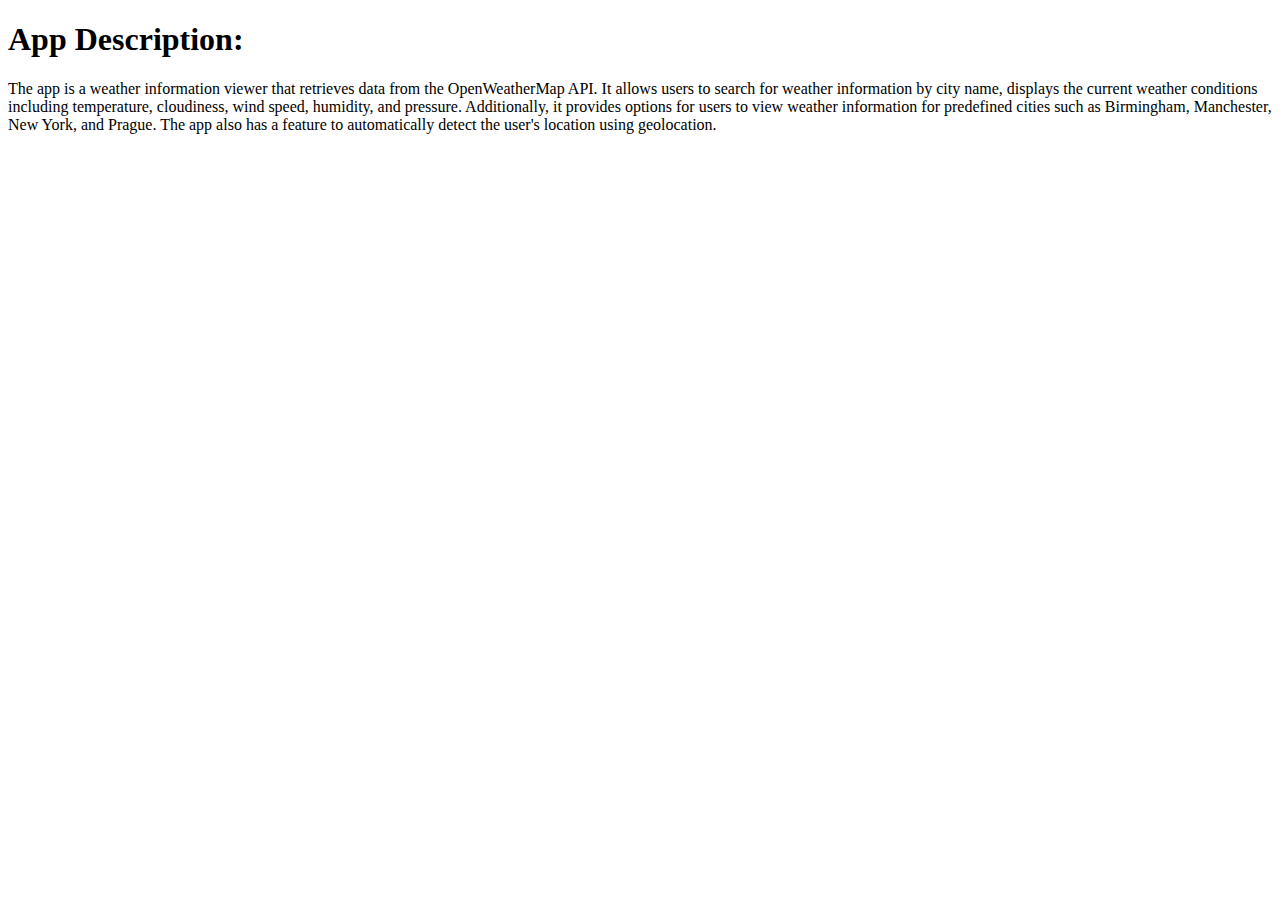
==== readme.html @ e321da8a "Readme update" ====
<!DOCTYPE html>
<html lang="en">
<head>
    <meta charset="UTF-8">
    <meta name="viewport" content="width=device-width, initial-scale=1.0">
    <title>Document</title>
</head>
<body>
    <h1>App Description:</h1>
    <p>The app is a weather information viewer that retrieves data from the OpenWeatherMap API. It allows users to search for weather information by city name, displays the current weather conditions including temperature, cloudiness, wind speed, humidity, and pressure. Additionally, it provides options for users to view weather information for predefined cities such as Birmingham, Manchester, New York, and Prague. The app also has a feature to automatically detect the user's location using geolocation.</p>
    
</body>
</html>
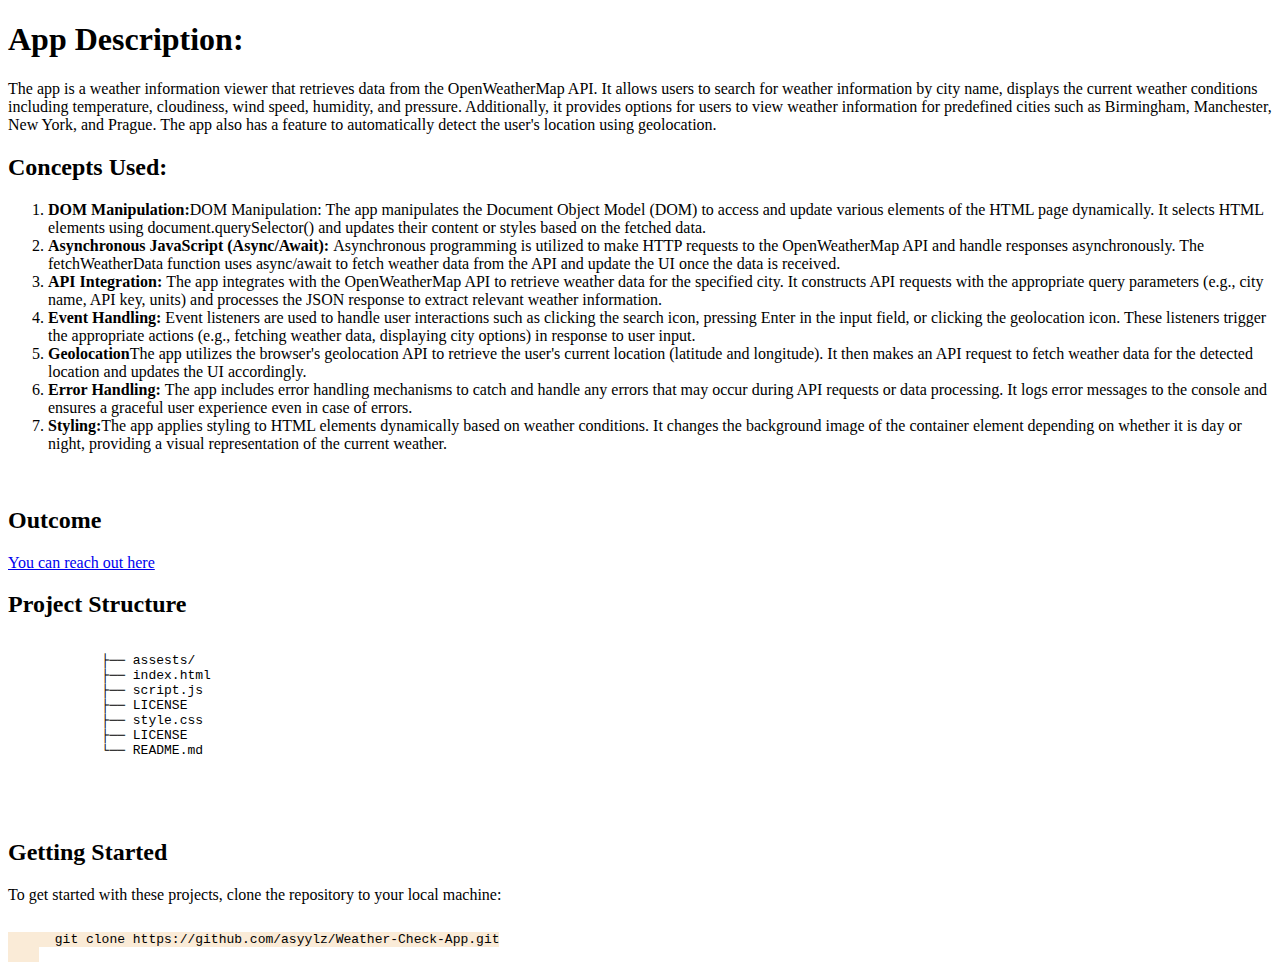
==== commit 9deb3a92: "update" ====
--- a/readme.html
+++ b/readme.html
@@ -1,13 +1,69 @@
 <!DOCTYPE html>
 <html lang="en">
+
 <head>
     <meta charset="UTF-8">
     <meta name="viewport" content="width=device-width, initial-scale=1.0">
     <title>Document</title>
 </head>
+
 <body>
     <h1>App Description:</h1>
-    <p>The app is a weather information viewer that retrieves data from the OpenWeatherMap API. It allows users to search for weather information by city name, displays the current weather conditions including temperature, cloudiness, wind speed, humidity, and pressure. Additionally, it provides options for users to view weather information for predefined cities such as Birmingham, Manchester, New York, and Prague. The app also has a feature to automatically detect the user's location using geolocation.</p>
-    
+    <p>The app is a weather information viewer that retrieves data from the OpenWeatherMap API. It allows users to
+        search for weather information by city name, displays the current weather conditions including temperature,
+        cloudiness, wind speed, humidity, and pressure. Additionally, it provides options for users to view weather
+        information for predefined cities such as Birmingham, Manchester, New York, and Prague. The app also has a
+        feature to automatically detect the user's location using geolocation.</p>
+    <h2>Concepts Used:</h2>
+    <ol>
+        <li><strong>DOM Manipulation:</strong>DOM Manipulation: The app manipulates the Document Object Model (DOM) to
+            access and update various elements of the HTML page dynamically. It selects HTML elements using
+            document.querySelector() and updates their content or styles based on the fetched data.</li>
+        <li><strong>Asynchronous JavaScript (Async/Await): </strong>Asynchronous programming is utilized to make HTTP
+            requests to the OpenWeatherMap API and handle responses asynchronously. The fetchWeatherData function uses
+            async/await to fetch weather data from the API and update the UI once the data is received.</li>
+        <li><strong>API Integration: </strong>The app integrates with the OpenWeatherMap API to retrieve weather data
+            for the specified city. It constructs API requests with the appropriate query parameters (e.g., city name,
+            API key, units) and processes the JSON response to extract relevant weather information.</li>
+        <li><strong>Event Handling: </strong>Event listeners are used to handle user interactions such as clicking the
+            search icon, pressing Enter in the input field, or clicking the geolocation icon. These listeners trigger
+            the appropriate actions (e.g., fetching weather data, displaying city options) in response to user input.
+        </li>
+        <li><strong>Geolocation</strong>The app utilizes the browser's geolocation API to retrieve the user's current
+            location (latitude and longitude). It then makes an API request to fetch weather data for the detected
+            location and updates the UI accordingly.</li>
+        <li><strong>Error Handling: </strong>The app includes error handling mechanisms to catch and handle any errors
+            that may occur during API requests or data processing. It logs error messages to the console and ensures a
+            graceful user experience even in case of errors.</li>
+        <li><strong>Styling:</strong>The app applies styling to HTML elements dynamically based on weather conditions.
+            It changes the background image of the container element depending on whether it is day or night, providing
+            a visual representation of the current weather.</li>
+    </ol>
+    <br>
+    <h2>Outcome</h2>
+    <a href="https://asyylz.github.io/Weather-Check-App/">You can reach out here</a>
+    <h2>Project Structure</h2>
+    <pre>
+        <code>
+            ├── assests/  
+            ├── index.html
+            ├── script.js
+            ├── LICENSE
+            ├── style.css
+            ├── LICENSE
+            └── README.md
+        </code>
+    </pre>
+    <br>
+    <h2>Getting Started</h2>
+    To get started with these projects, clone the repository to your local machine:
+    <br>
+    <pre>
+    <code style="background-color: antiquewhite;">
+      git clone https://github.com/asyylz/Weather-Check-App.git
+    </code>
+</pre>
+
 </body>
+
 </html>